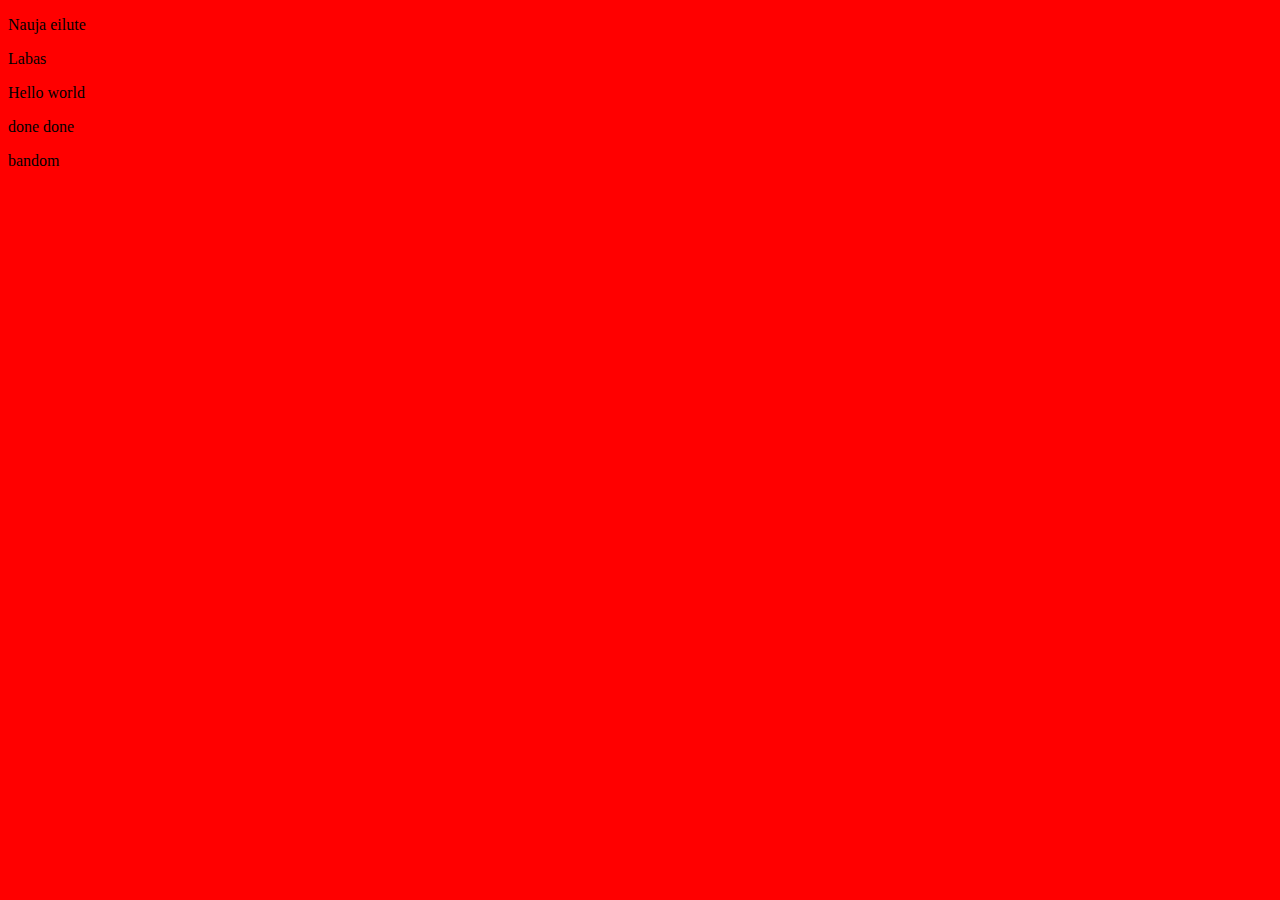
==== naujas3.html @ e305d5f3 "Create naujas3.html" ====
<!DOCTYPE html>
<html>

<head>
    <title>Testas</title>
        <style>
        body {
            background-color: red;
        }
    </style>
    
</head>

<body>
    <p>Nauja eilute</p>
    <p>Labas</p>
    <p>Hello world</p>
    <p>done done</p>
    <p>bandom</p>
</body>
</html>
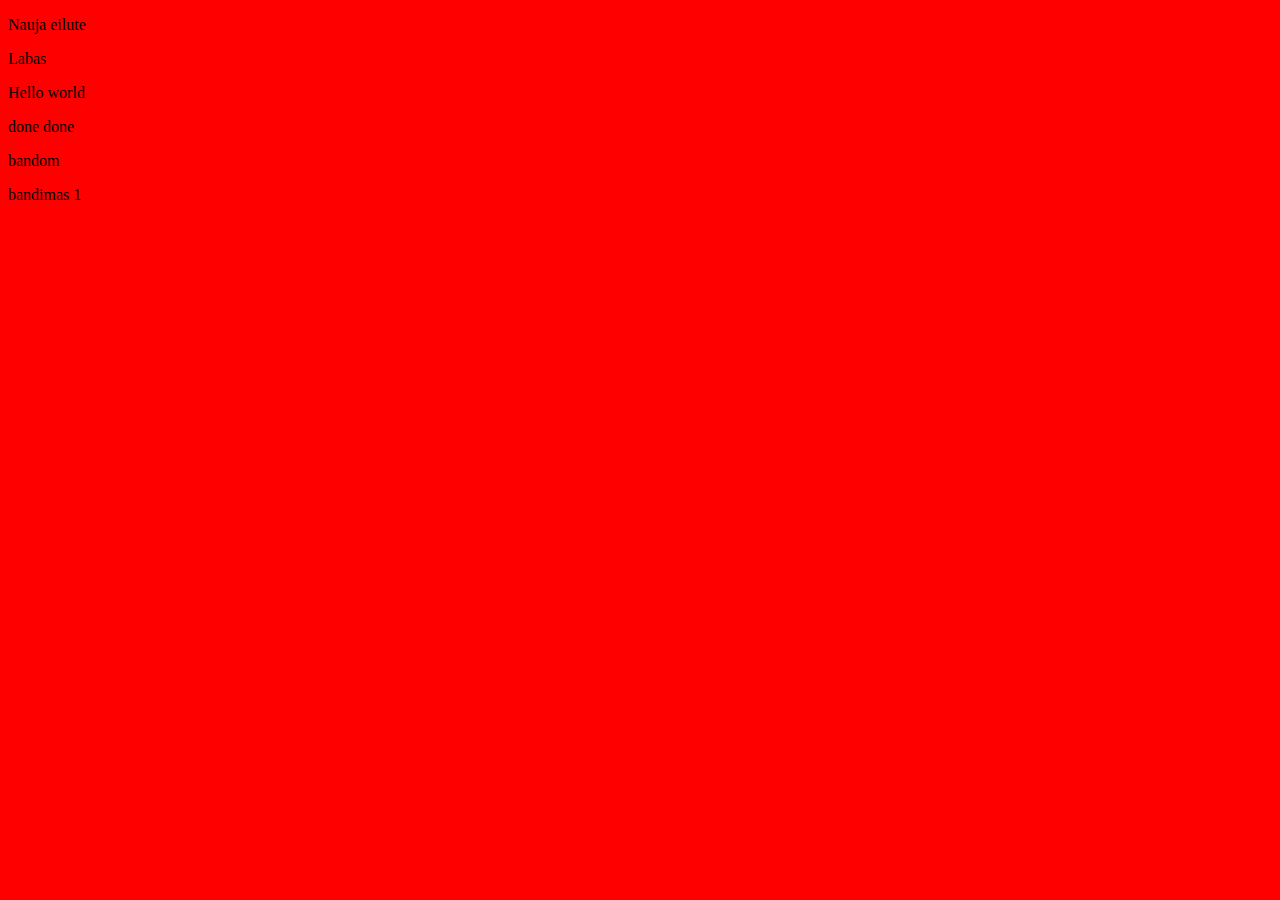
==== commit 04f6b01b: "Update naujas3.html" ====
--- a/naujas3.html
+++ b/naujas3.html
@@ -17,5 +17,6 @@
     <p>Hello world</p>
     <p>done done</p>
     <p>bandom</p>
+    <p>bandimas 1</p>
 </body>
 </html>